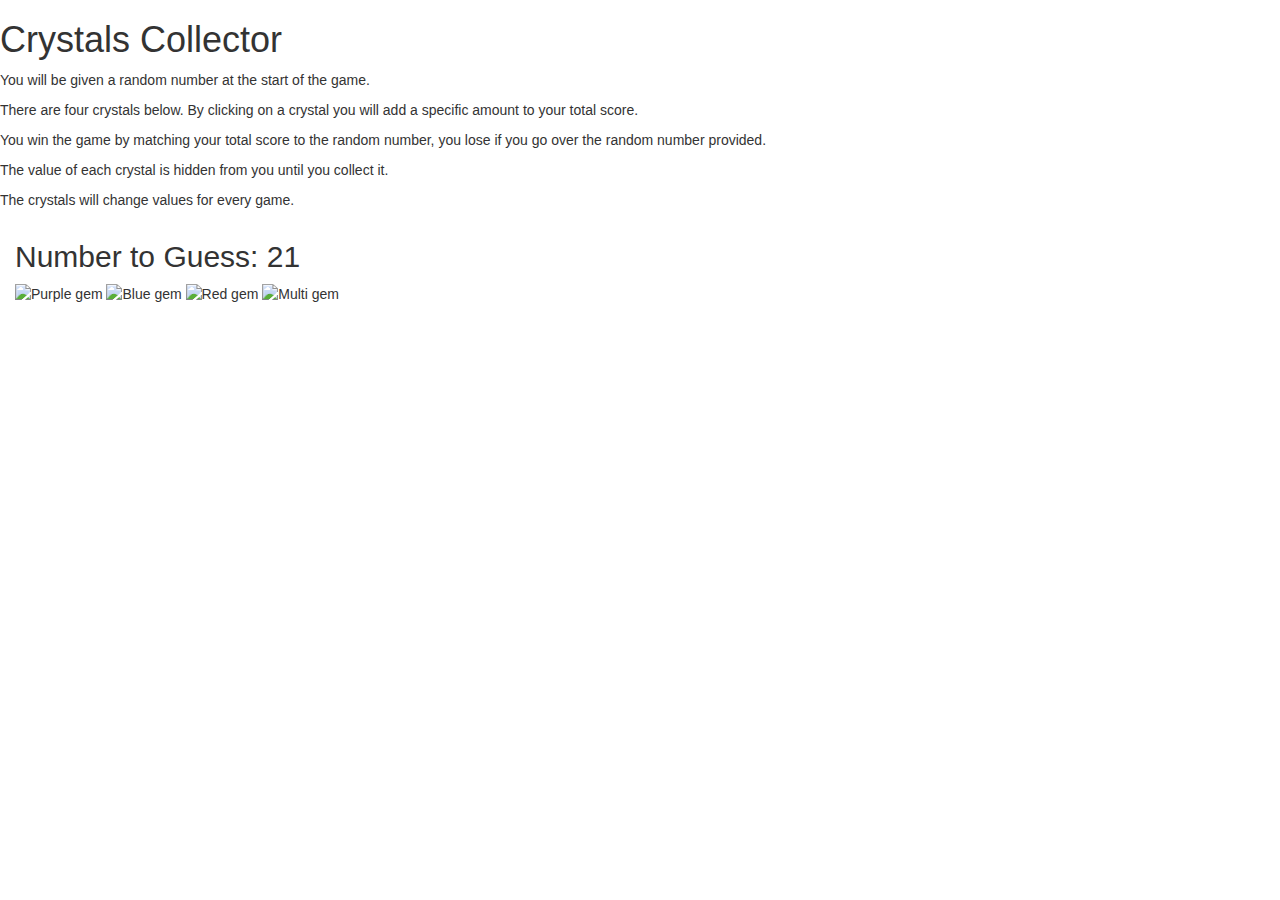
==== index.html @ f1fda16a "HTML and start of Javascript" ====
<!DOCTYPE html>
<html lang="en">
<head>
	<meta charset="UTF-8">
	<meta name="viewport" content="width=device-width, initial-scale=1.0">
	<meta http-equiv="X-UA-Compatible" content="ie=edge">
	<title>rystals Collector</title>
	<link rel="stylesheet" href="assets/css/reset.css">
	<!-- Latest compiled and minified CSS -->
	<link rel="stylesheet" href="https://maxcdn.bootstrapcdn.com/bootstrap/3.3.7/css/bootstrap.min.css">
	
</head>

<body>
	<div class="row">
		<div class="col-md-12">
			<header>
				<h1>Crystals Collector</h1>
			</header>
			<!--/header-->
		</div>
		<!--/header col-->
	</div>
	<!--/header row-->

	<div class="row">
		<div class="col-xs-12 col-md-8">
			<container>
				<p>
					You will be given a random number at the start of the game.
				</p>
				<p>
					There are four crystals below. By clicking on a crystal you will add a specific amount to your total score.
				</p>
				<p>You win the game by matching your total score to the random number, you lose if you go over the random number provided.</p>
				<p>The value of each crystal is hidden from you until you collect it.</p>
				<p>The crystals will change values for every game.</p>
			</container>
			<!--/container-->
		</div>
		<!--/instructions col-->
	</div>
	<!--/instructions row-->
	<div class="row">
		<div class="col-xs-12 col-sm-8 col-md-4">
			<div class="container" id="target-number">
				<H2>Number to Guess: <span id='goal'></span></H2>
			</div>
			<!--/rdm # div-->
		</div>
		<!--/rdm # col-->
		<div class="col-xs-12 col-sm-4 col-md-2">
			<div class="container" id="wins">

			</div>
			<!--/win box-->
		</div>
		<!--/score col-->
	</div>
	<!--/score row-->
	<div class="row">
		<div class="col-xs-12 col-md-8">
			<div class="container" id="gem-images">
		<img src="Assets/images/purplegem.jpeg" alt="Purple gem" sizes="" id="gem1" srcset="https://tse3.mm.bing.net/th?id=OIP.zqI2fwHduS_YDElTrAsV7AHaHL&pid=15.1&P=0&w=180&h=175">
		<img src="Assets/images/bluegem/jpeg" alt="Blue gem" sizes="" id="gem2" srcset="https://tse3.mm.bing.net/th?id=OIP.En2h_LZqqLvV6RQveWTJUQHaHa&pid=15.1&P=0&w=300&h=300">
		<img src="Assets/images/redgem.jpeg" alt="Red gem" sizes="" id="gem3" srcset="https://tse4.mm.bing.net/th?id=OIP.kb5pg_aeQYNNTdn28d7V4QHaH6&pid=15.1&P=0&w=300&h=300">
		<img src="Assets/images/multigem.jpeg" alt="Multi gem" sizes="" id="gem4" srcset="https://tse3.mm.bing.net/th?id=OIP.pmnuNJcXEKy-3F_KrxjPGwHaFb&pid=15.1&P=0&w=220&h=162">
	</div><!--gem div-->
	</div><!--/gem col-->
	</div><!--/gem row-->

<div class="row">
	<div class="col-xs-12 col-sm-8 col-md-4">
		<div class="container" id="totalscore">
		

		</div><!--/total score div-->
	</div><!--/total score col-->
</div><!--/total score row-->


<script type="text/javascript" src="https://cdnjs.cloudflare.com/ajax/libs/jquery/3.2.1/jquery.min.js"></script>
<script type="text/javascript" src="Assets/javascript/game.js"></script>




</body>

</html>
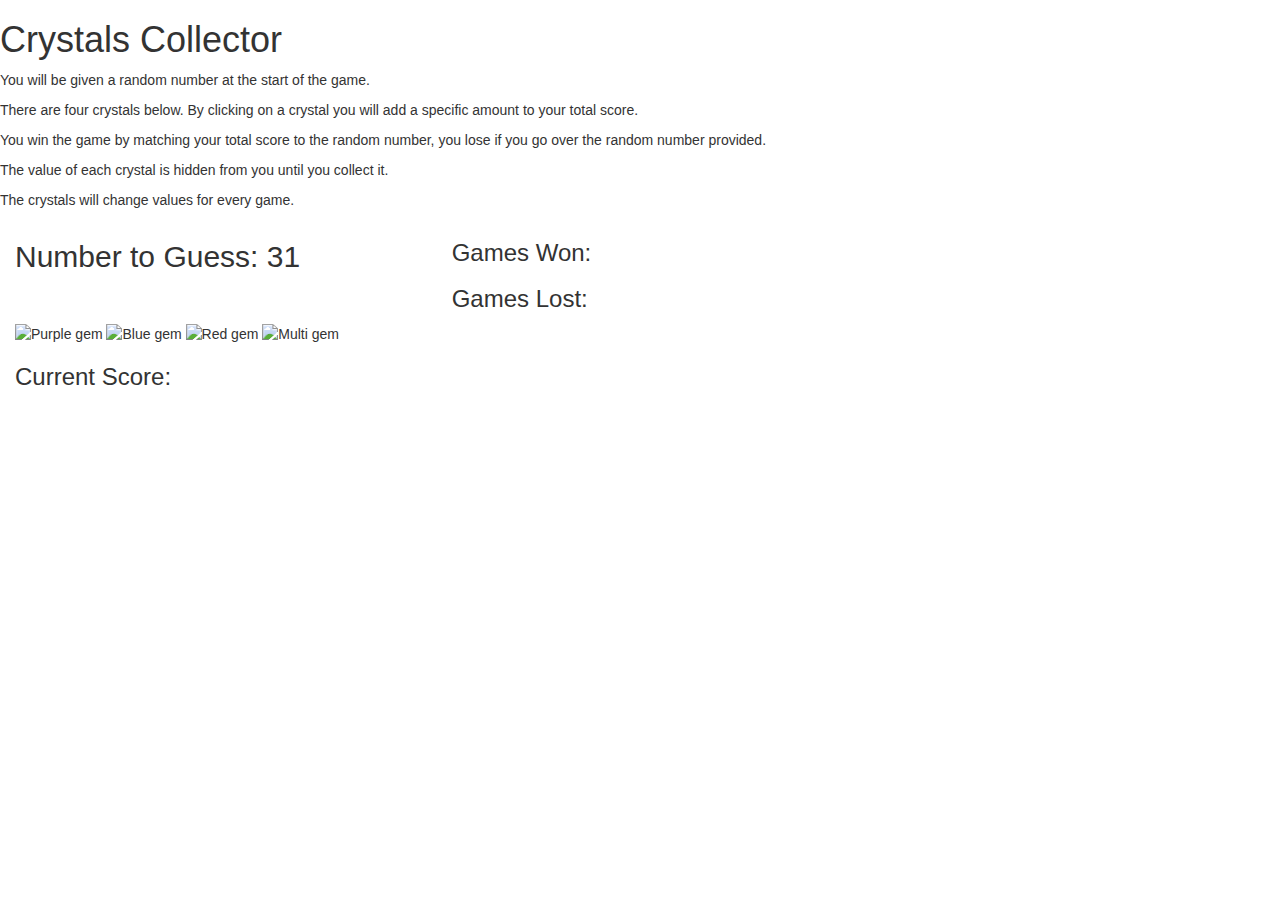
==== commit c7c88228: "button functionality" ====
--- a/index.html
+++ b/index.html
@@ -51,7 +51,8 @@
 		<!--/rdm # col-->
 		<div class="col-xs-12 col-sm-4 col-md-2">
 			<div class="container" id="wins">
-
+					<h3>Games Won: <span id='win'></span></h3>
+					<h3>Games Lost: <span id='loss'></span></h3>
 			</div>
 			<!--/win box-->
 		</div>
@@ -72,7 +73,7 @@
 <div class="row">
 	<div class="col-xs-12 col-sm-8 col-md-4">
 		<div class="container" id="totalscore">
-		
+			<h3>Current Score: <span id='counter'></span></h3>
 
 		</div><!--/total score div-->
 	</div><!--/total score col-->
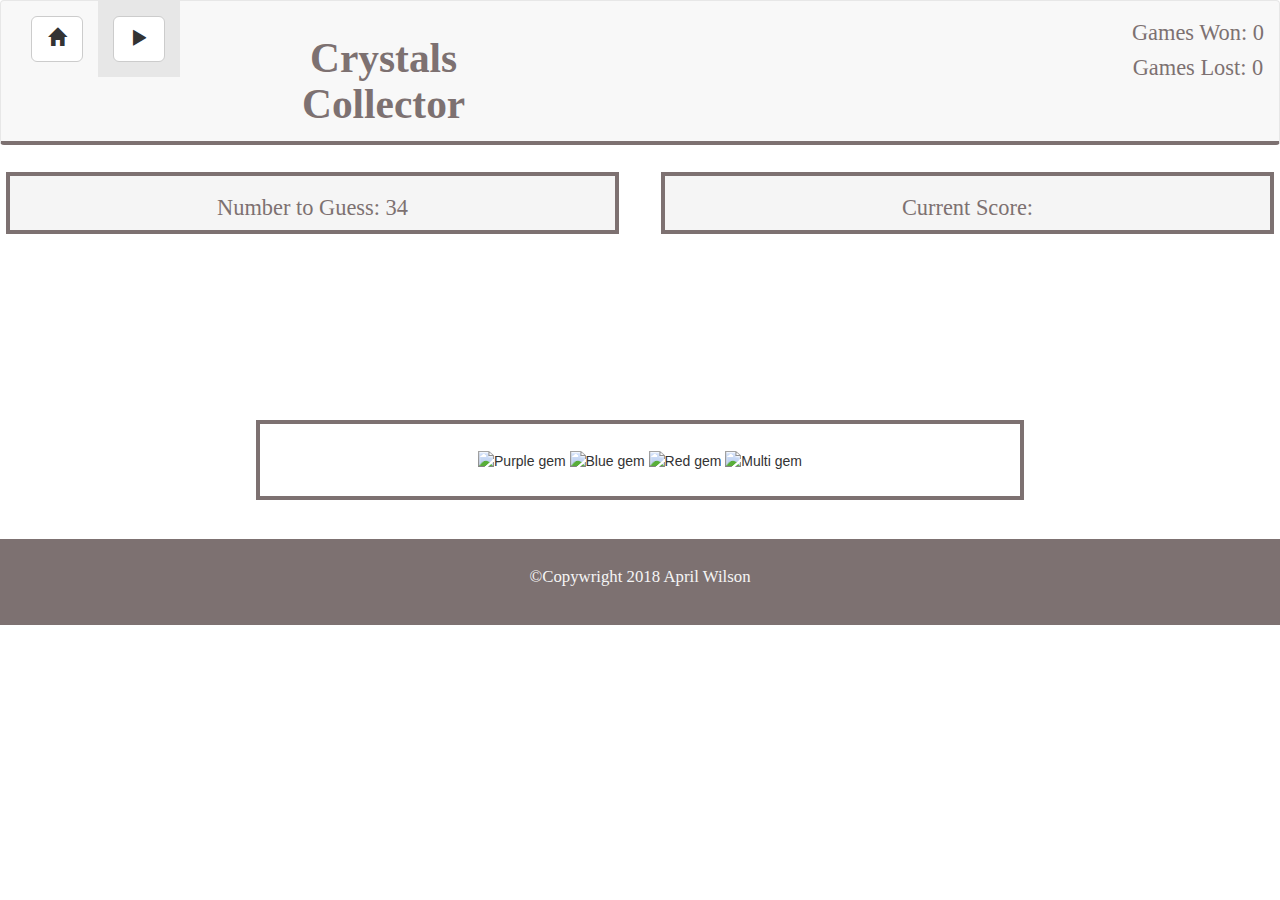
==== commit cce23674: "css complete" ====
--- a/index.html
+++ b/index.html
@@ -4,87 +4,127 @@
 	<meta charset="UTF-8">
 	<meta name="viewport" content="width=device-width, initial-scale=1.0">
 	<meta http-equiv="X-UA-Compatible" content="ie=edge">
-	<title>rystals Collector</title>
-	<link rel="stylesheet" href="assets/css/reset.css">
-	<!-- Latest compiled and minified CSS -->
+	<title>Crystals Collector</title>
+
 	<link rel="stylesheet" href="https://maxcdn.bootstrapcdn.com/bootstrap/3.3.7/css/bootstrap.min.css">
+	
+	<link rel="stylesheet" href="assets/css/style.css">
+	<link href="https://fonts.googleapis.com/css?family=Coming+Soon" rel="stylesheet">
+
 	
 </head>
 
 <body>
-	<div class="row">
-		<div class="col-md-12">
-			<header>
-				<h1>Crystals Collector</h1>
-			</header>
-			<!--/header-->
-		</div>
-		<!--/header col-->
-	</div>
-	<!--/header row-->
+		<nav class="navbar navbar-default">
+				<div class="container-fluid">
+		
+					<ul class="nav navbar-nav navbar-left">
+		
+						<li>
+								<a href="intro.html"><button type="button" class="btn btn-default btn-lg">
+										<span class="glyphicon glyphicon-home">
+										</span>
+									</button></a>
+						</li>
+						<li class="active">
+								<a href="index.html"><button type="button" class="btn btn-default btn-lg">
+										<span class="glyphicon glyphicon-play">
+										</span>
+									</button></a>
+						</li>
+					</ul>
+					<!-- Brand and toggle get grouped for better mobile display -->
+					<div class="navbar-header">
+						<button type="button" class="navbar-toggle collapsed" data-toggle="collapse" data-target="#bs-example-navbar-collapse-1"
+						 aria-expanded="false">
+							<span class="sr-only">Toggle navigation</span>
+							<span class="icon-bar"></span>
+							<span class="icon-bar"></span>
+							<span class="icon-bar"></span>
+						</button>
+						<a class="navbar-brand" href="https://github.com/aprilmariewilson" target="_blank">
+						<h1>
+							<strong>Crystals Collector</strong>
+						</h1>
+						</a>
+					</div>
+		
+					<!-- Collect the nav links, forms, and other content for toggling -->
+					<div class="collapse navbar-collapse" id="bs-example-navbar-collapse-1">
+		
+		
+						<ul class="nav navbar-nav navbar-right">
+							<li>
+								<h2>Games Won:
+									<span id='win'></span>
+								</h2>
+								</a>
+							</li>
+							<h2>Games Lost:
+								<span id='loss'></span>
+							</h2>
+							</a>
+							</li>
+						</ul>
+					</div>
+					<!-- /.navbar-collapse -->
+				</div>
+				<!-- /.container-fluid -->
+			</nav>
+		
+
 
 	<div class="row">
-		<div class="col-xs-12 col-md-8">
-			<container>
-				<p>
-					You will be given a random number at the start of the game.
-				</p>
-				<p>
-					There are four crystals below. By clicking on a crystal you will add a specific amount to your total score.
-				</p>
-				<p>You win the game by matching your total score to the random number, you lose if you go over the random number provided.</p>
-				<p>The value of each crystal is hidden from you until you collect it.</p>
-				<p>The crystals will change values for every game.</p>
-			</container>
-			<!--/container-->
-		</div>
-		<!--/instructions col-->
-	</div>
-	<!--/instructions row-->
-	<div class="row">
-		<div class="col-xs-12 col-sm-8 col-md-4">
-			<div class="container" id="target-number">
+		<div class="col-xs-12 col-sm-12 col-md-6">
+			<div class="score" id="target-number">
 				<H2>Number to Guess: <span id='goal'></span></H2>
 			</div>
 			<!--/rdm # div-->
 		</div>
 		<!--/rdm # col-->
-		<div class="col-xs-12 col-sm-4 col-md-2">
-			<div class="container" id="wins">
-					<h3>Games Won: <span id='win'></span></h3>
-					<h3>Games Lost: <span id='loss'></span></h3>
-			</div>
-			<!--/win box-->
-		</div>
-		<!--/score col-->
+		<div class="col-xs-12 col-sm-12 col-md-6">
+				<div class="score" id="totalscore">
+					<h2>Current Score: <span id='counter'></span></h2>
+		
+				</div><!--/total score div-->
+			</div><!--/total score col-->
 	</div>
 	<!--/score row-->
 	<div class="row">
-		<div class="col-xs-12 col-md-8">
+		<div class="col-xs-0 col-md-12">
+			<div class="space">
+			
+			</div>
+		</div>
+	</div>
+	<div class="row">
+		<div class="col-xs-12 col-md-12">
 			<div class="container" id="gem-images">
 		<img src="Assets/images/purplegem.jpeg" alt="Purple gem" sizes="" id="gem1" srcset="https://tse3.mm.bing.net/th?id=OIP.zqI2fwHduS_YDElTrAsV7AHaHL&pid=15.1&P=0&w=180&h=175">
-		<img src="Assets/images/bluegem/jpeg" alt="Blue gem" sizes="" id="gem2" srcset="https://tse3.mm.bing.net/th?id=OIP.En2h_LZqqLvV6RQveWTJUQHaHa&pid=15.1&P=0&w=300&h=300">
-		<img src="Assets/images/redgem.jpeg" alt="Red gem" sizes="" id="gem3" srcset="https://tse4.mm.bing.net/th?id=OIP.kb5pg_aeQYNNTdn28d7V4QHaH6&pid=15.1&P=0&w=300&h=300">
-		<img src="Assets/images/multigem.jpeg" alt="Multi gem" sizes="" id="gem4" srcset="https://tse3.mm.bing.net/th?id=OIP.pmnuNJcXEKy-3F_KrxjPGwHaFb&pid=15.1&P=0&w=220&h=162">
+		<img src="Assets/images/bluegem/jpeg" alt="Blue gem" sizes="" id="gem2" srcset="https://tse3.mm.bing.net/th?id=OIP.En2h_LZqqLvV6RQveWTJUQHaHa&pid=15.1&P=0&w=180&h=175">
+		<img src="Assets/images/redgem.jpeg" alt="Red gem" sizes="" id="gem3" srcset="https://tse4.mm.bing.net/th?id=OIP.kb5pg_aeQYNNTdn28d7V4QHaH6&pid=15.1&P=0&w=180&h=175">
+		<img src="Assets/images/multigem.jpeg" alt="Multi gem" sizes="" id="gem4" srcset="https://tse3.mm.bing.net/th?id=OIP.pmnuNJcXEKy-3F_KrxjPGwHaFb&pid=15.1&P=0&w=220&h=175">
 	</div><!--gem div-->
 	</div><!--/gem col-->
 	</div><!--/gem row-->
+	<div class="row">
+		<div class="col-md-12">
+			<footer class="container-fluid bg-4 text-center">
+		<p>©Copywright 2018 April Wilson</p>
+	</footer>
+		</div>
+	</div>
 
-<div class="row">
-	<div class="col-xs-12 col-sm-8 col-md-4">
-		<div class="container" id="totalscore">
-			<h3>Current Score: <span id='counter'></span></h3>
-
-		</div><!--/total score div-->
-	</div><!--/total score col-->
-</div><!--/total score row-->
 
 
 <script type="text/javascript" src="https://cdnjs.cloudflare.com/ajax/libs/jquery/3.2.1/jquery.min.js"></script>
 <script type="text/javascript" src="Assets/javascript/game.js"></script>
 
 
+<style>
 
+
+</style>
 
 </body>
 
--- a/assets/css/style.css
+++ b/assets/css/style.css
@@ -0,0 +1,76 @@
+
+.navbar{
+padding-bottom: 4%;
+border-bottom: 4px solid  rgb(125, 113, 113);
+padding: right 20px;
+background-image: url("https://tse3.mm.bing.net/th?id=OIP.KPvaSH_IxGh54xTQ5hYUnQHaEL&pid=15.1&P=0&w=1450&h=1200");
+}
+.navbar-brand{
+	text-align: center;
+	padding-bottom: 1%;
+}
+h1{
+	font-family: 'Coming Soon', cursive;
+	text-align: center;
+	font-size: 2.3em;
+	color: rgb(125, 113, 113);
+	padding-left: 2%;
+	margin-left: 25%;
+	margin-bottom: 1%;
+}
+h2{
+	font-family: 'Coming Soon', cursive;
+	text-align: center;
+	font-size: 1.6em;
+	color: rgb(125, 113, 113);
+}
+.button{
+	color: rgb(125, 113, 113);
+}
+
+body{
+	background-image: url("https://tse2.mm.bing.net/th?id=OIP.uyJjUMD_StM51Qsaux5TOgHaHa&pid=15.1&P=0&w=300&h=300");
+	width:100%;
+}
+p{
+	text-align: center;
+	font-family: 'Coming Soon', cursive;
+	font-size: 1.2em;
+	line-height: 1.5;
+
+}
+.container {
+	background-image: url("https://tse3.mm.bing.net/th?id=OIP.KPvaSH_IxGh54xTQ5hYUnQHaEL&pid=15.1&P=0&w=1450&h=1200");
+	padding: 2%;
+	margin-top: 2%;
+	margin-left: 20%;
+	width: 60%;
+	border:4px solid rgb(125, 113, 113);
+	text-align: center;
+
+}
+.space{
+	margin-top:3%;
+	margin-bottom:3%;
+	padding-bottom:3%;
+	padding-top:3%;
+
+}
+.score{
+	border: 4px solid rgb(125, 113, 113);
+	background: whitesmoke;
+	margin: 1%;
+}
+footer{
+	color: whitesmoke;
+	background: rgb(125, 113, 113);
+	margin-top: 3%;
+	padding-top: 2%;
+	padding-bottom:2%;
+	text-align: center;
+	
+}
+.play{
+	margin-top: 2%;
+	text-align: center;
+}
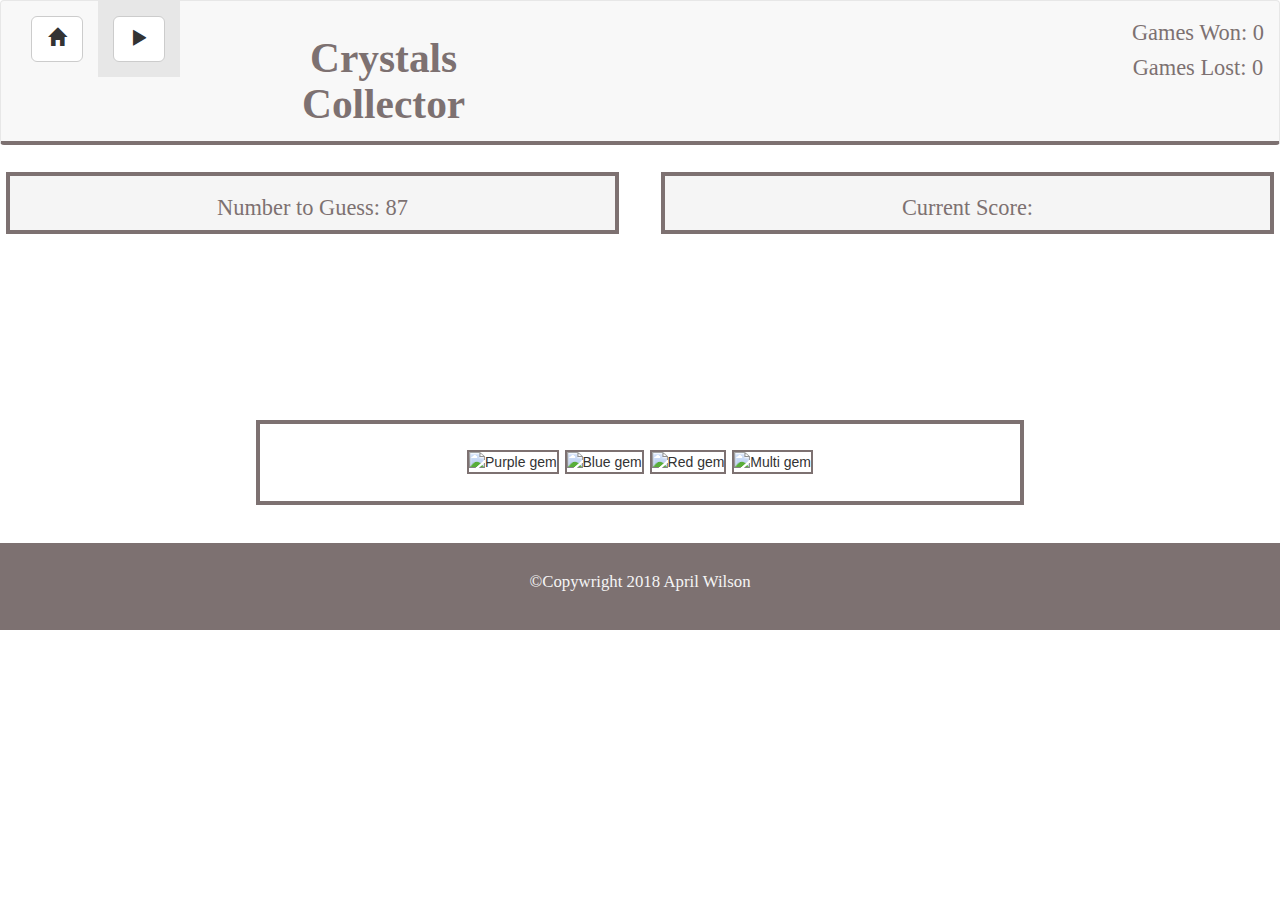
==== commit 13eeef39: "attempt to fix bug" ====
--- a/index.html
+++ b/index.html
@@ -103,7 +103,7 @@
 		<img src="Assets/images/purplegem.jpeg" alt="Purple gem" sizes="" id="gem1" srcset="https://tse3.mm.bing.net/th?id=OIP.zqI2fwHduS_YDElTrAsV7AHaHL&pid=15.1&P=0&w=180&h=175">
 		<img src="Assets/images/bluegem/jpeg" alt="Blue gem" sizes="" id="gem2" srcset="https://tse3.mm.bing.net/th?id=OIP.En2h_LZqqLvV6RQveWTJUQHaHa&pid=15.1&P=0&w=180&h=175">
 		<img src="Assets/images/redgem.jpeg" alt="Red gem" sizes="" id="gem3" srcset="https://tse4.mm.bing.net/th?id=OIP.kb5pg_aeQYNNTdn28d7V4QHaH6&pid=15.1&P=0&w=180&h=175">
-		<img src="Assets/images/multigem.jpeg" alt="Multi gem" sizes="" id="gem4" srcset="https://tse3.mm.bing.net/th?id=OIP.pmnuNJcXEKy-3F_KrxjPGwHaFb&pid=15.1&P=0&w=220&h=175">
+		<img src="Assets/images/multigem.jpeg" alt="Multi gem" sizes="" id="gem4" srcset="https://tse3.mm.bing.net/th?id=OIP.pmnuNJcXEKy-3F_KrxjPGwHaFb&pid=15.1&P=0&w=220&h=200">
 	</div><!--gem div-->
 	</div><!--/gem col-->
 	</div><!--/gem row-->
--- a/assets/css/style.css
+++ b/assets/css/style.css
@@ -74,3 +74,10 @@
 	margin-top: 2%;
 	text-align: center;
 }
+#gem1,
+#gem2,
+#gem3,
+#gem4{
+	border: 2px solid rgb(125, 113, 113);
+	margin: 1px;
+}
